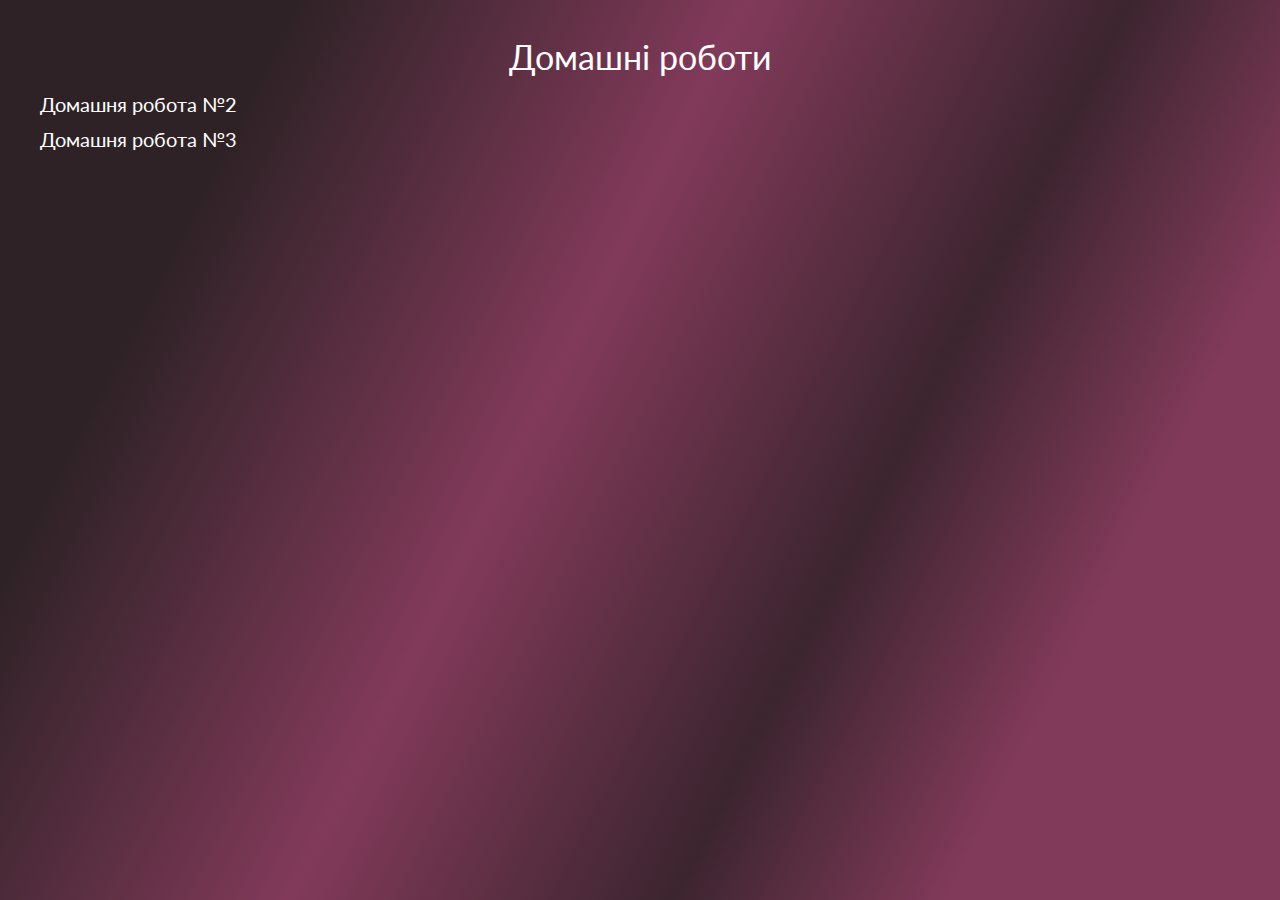
==== index.html @ 986e8803 "add: homework #2" ====
<!DOCTYPE html>
<html lang="uk">
<head>
	<meta charset="UTF-8">
	<meta name="viewport" content="width=device-width, initial-scale=1.0">
	<link rel="stylesheet" href="css/style.css">
	<title>Домашня сторінка</title>
</head>
<body>
	<div class="container">
		<h1>Домашні роботи</h1>
		<ul>
			<li>
				<a href="lesson_02/index.html">Домашня робота №2</a>
			</li>
			<li>
				<a href="homework_3/index.html">Домашня робота №3</a>
			</li>
		</ul>
	</div>
</body>
</html>
---- css/style.css ----
@import url("https://fonts.googleapis.com/css?family=Lato:regular,700&display=swap");
@import url("reset.css");


body {
	font-family: "Lato", sans-serif;
	color: #FFF;
	background: linear-gradient(297deg, rgba(130,58,90,1) 19%, rgba(60,37,47,1) 35%, rgba(130,58,90,1) 57%, rgba(46,34,38,1) 83%);
	background-attachment: fixed;
}
.container {
	max-width: 1200px;
	margin-inline: auto;
	padding-block: 40px;
}
h1 {
	font-size: 34px;
	text-align: center;
	&:not(:last-child){
		margin-block-end: 20px;
	}
}
ul > * {
	margin-block-end: 15px;
}
ul > *:last-child {
	margin-block-end: 0px;
}
a {
	font-size: 20px;
	transition: color 0.3s;
	@media (any-hover: hover){
		&:hover{
			color: #ffeaa6;
		}
	}
}
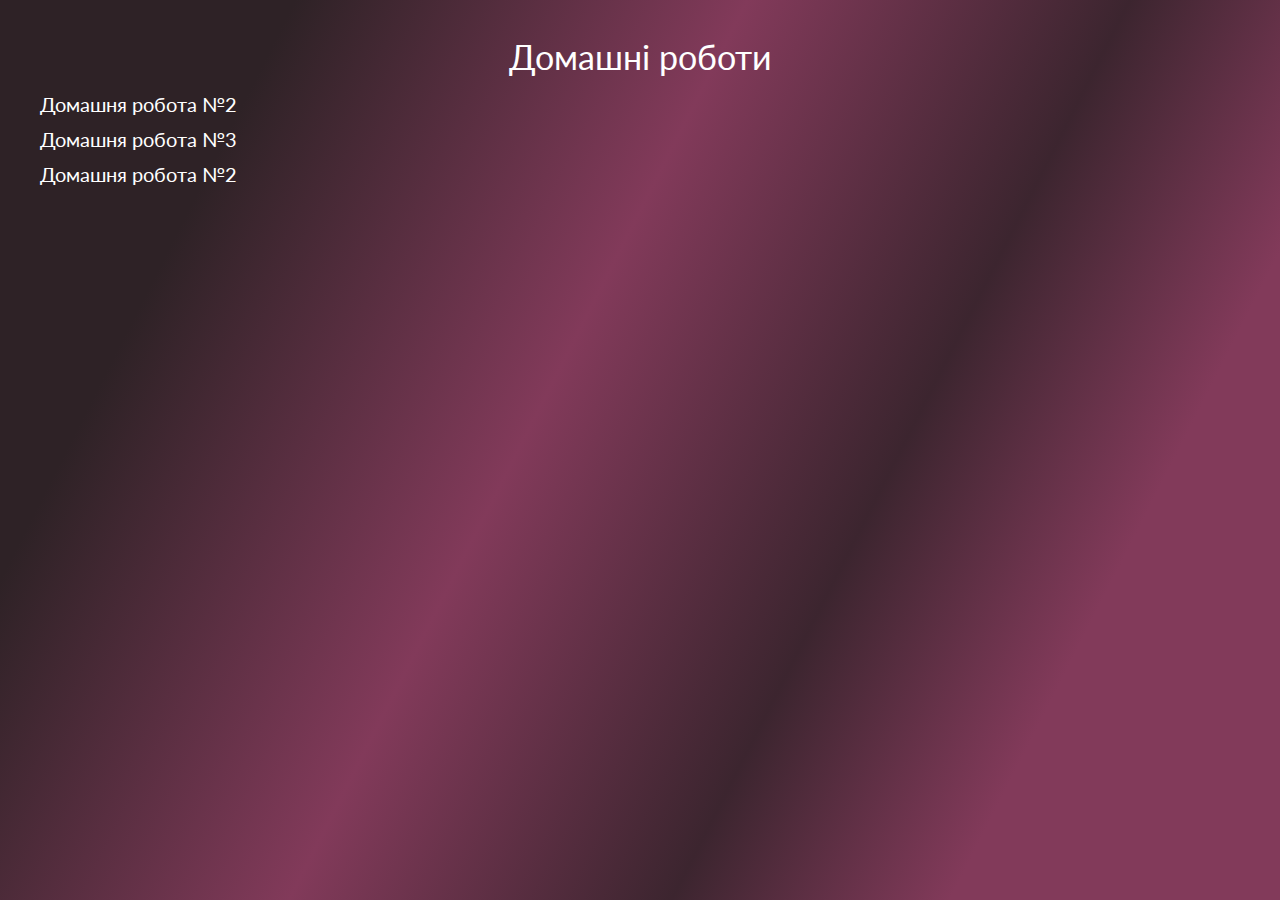
==== commit 03f61dba: "add: homework #4" ====
--- a/index.html
+++ b/index.html
@@ -14,7 +14,10 @@
 				<a href="lesson_02/index.html">Домашня робота №2</a>
 			</li>
 			<li>
-				<a href="homework_3/index.html">Домашня робота №3</a>
+				<a href="lesson_03/index.html">Домашня робота №3</a>
+			</li>
+			<li>
+				<a href="lesson_04/index.html">Домашня робота №2</a>
 			</li>
 		</ul>
 	</div>
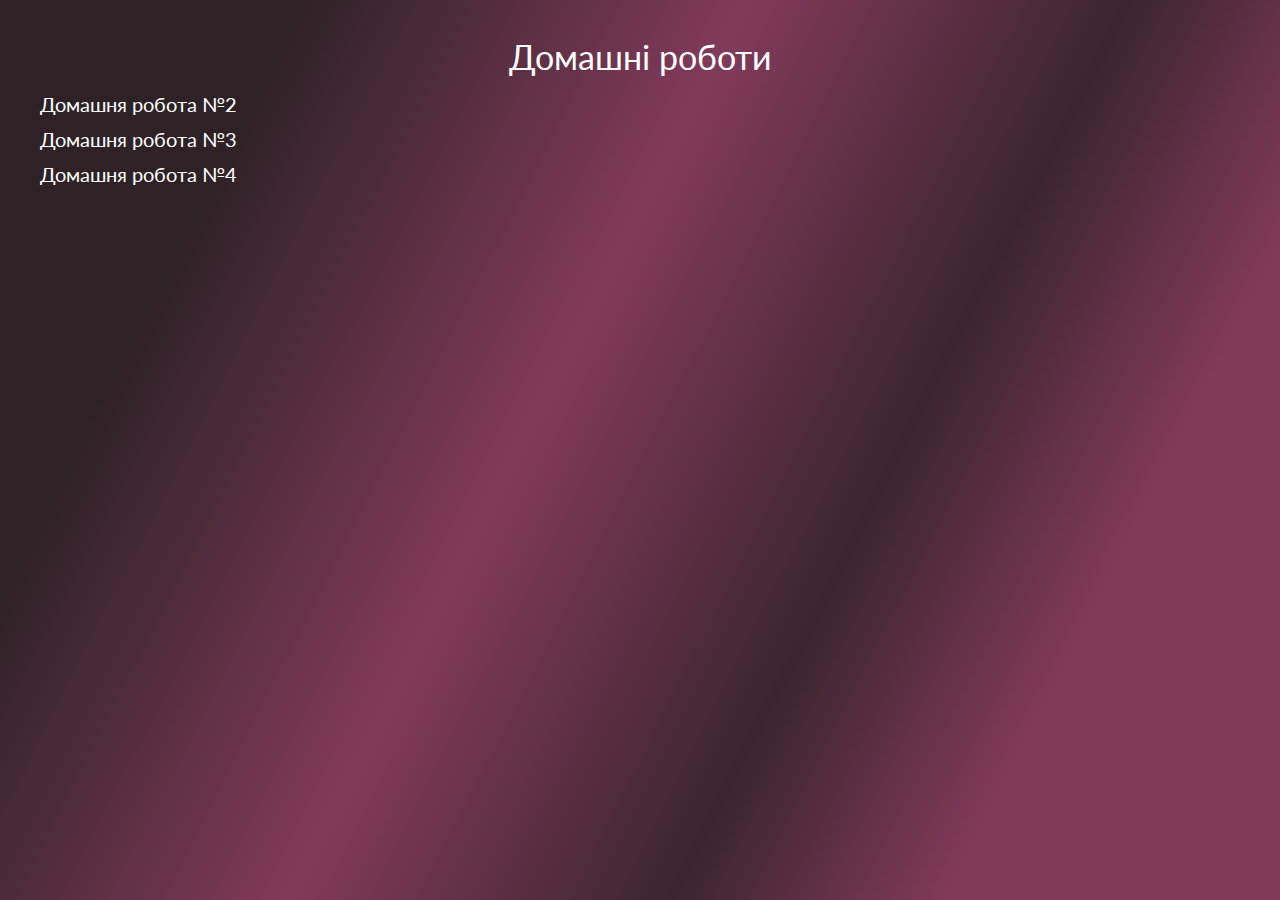
==== commit 7e006373: "add: homework #4" ====
--- a/index.html
+++ b/index.html
@@ -17,7 +17,7 @@
 				<a href="lesson_03/index.html">Домашня робота №3</a>
 			</li>
 			<li>
-				<a href="lesson_04/index.html">Домашня робота №2</a>
+				<a href="lesson_04/index.html">Домашня робота №4</a>
 			</li>
 		</ul>
 	</div>
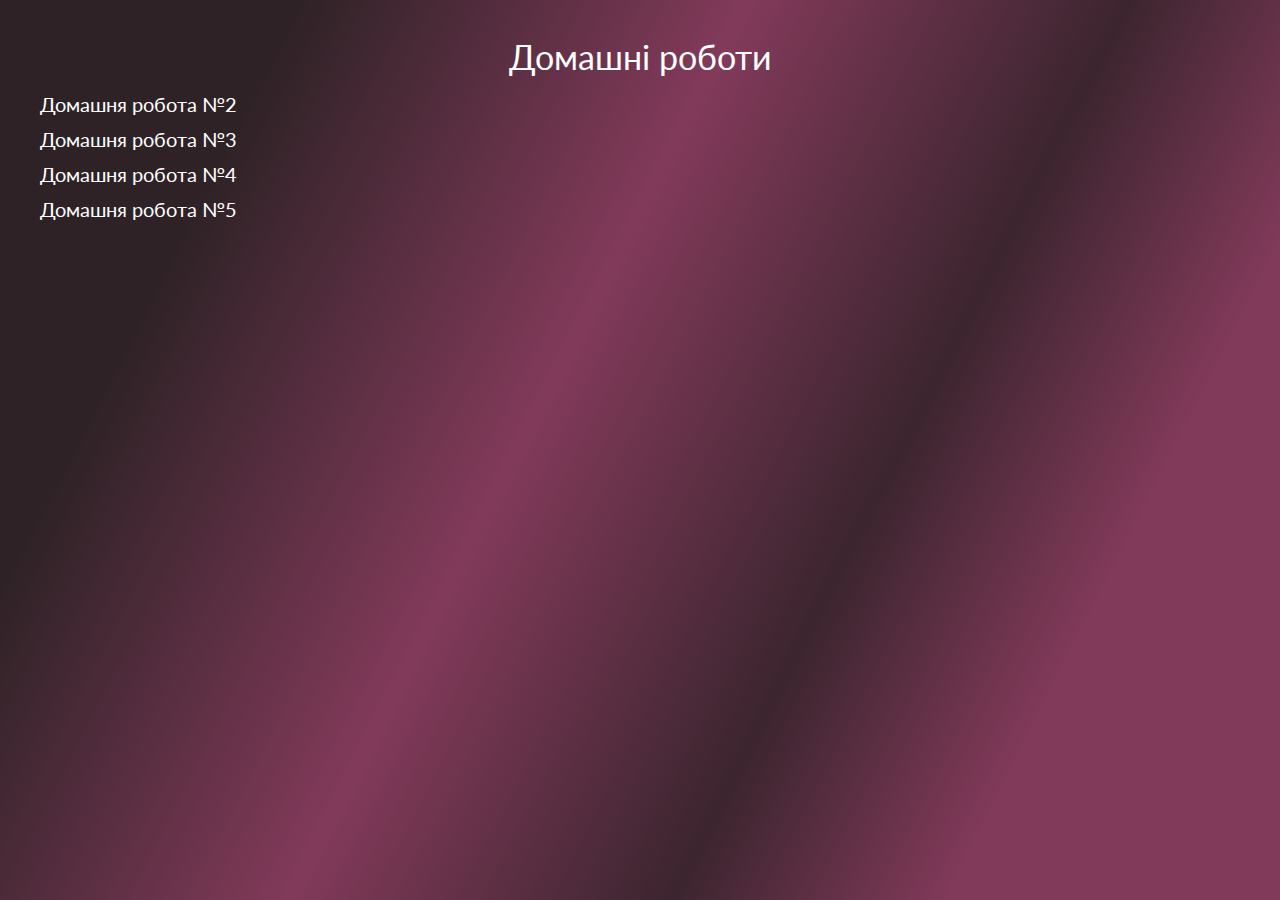
==== commit cd9c44dd: "add: homework #5" ====
--- a/index.html
+++ b/index.html
@@ -19,6 +19,9 @@
 			<li>
 				<a href="lesson_04/index.html">Домашня робота №4</a>
 			</li>
+			<li>
+				<a href="lesson_05/index.html">Домашня робота №5</a>
+			</li>
 		</ul>
 	</div>
 </body>
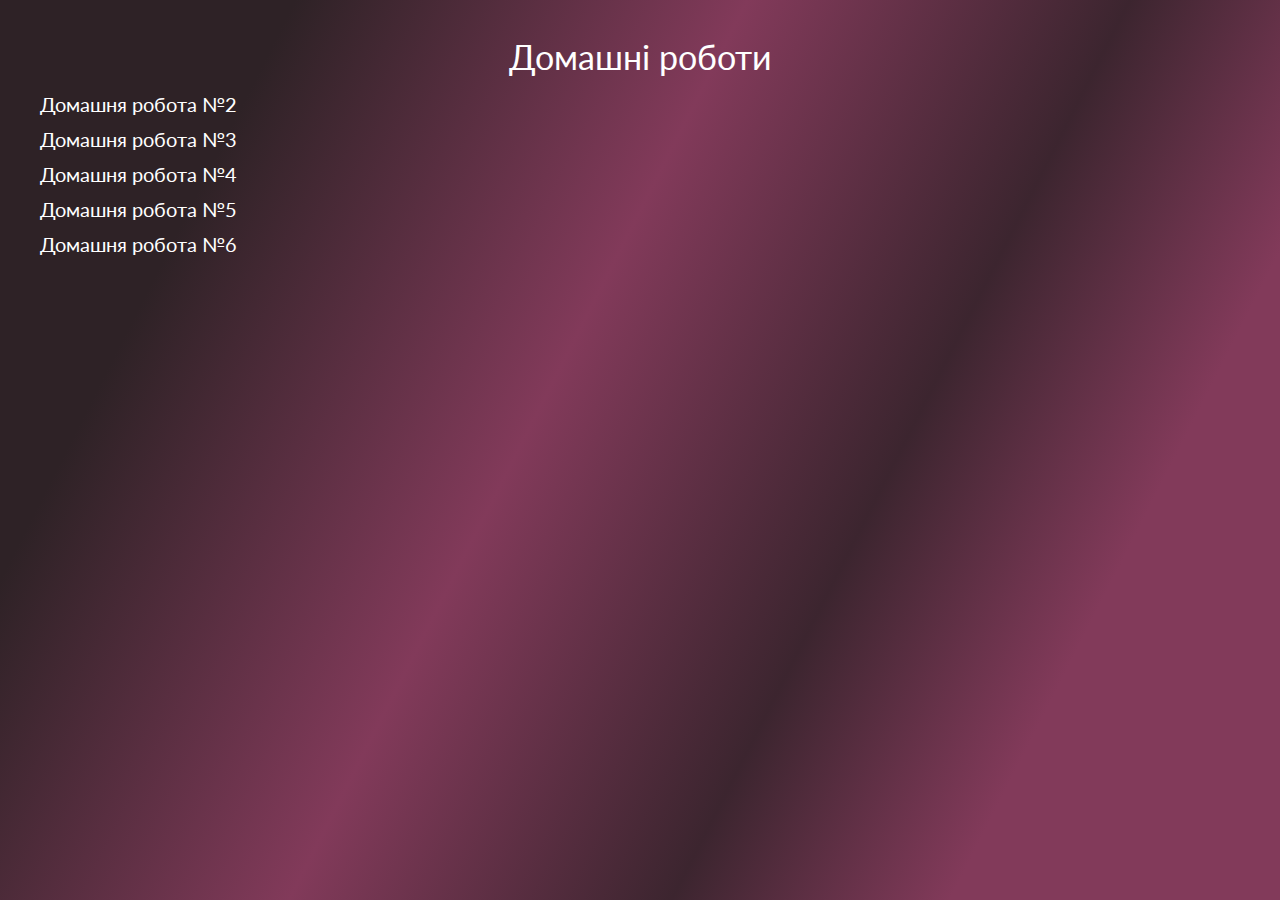
==== commit 7d7311f0: "add: homework #6" ====
--- a/index.html
+++ b/index.html
@@ -1,28 +1,31 @@
 <!DOCTYPE html>
 <html lang="uk">
-<head>
-	<meta charset="UTF-8">
-	<meta name="viewport" content="width=device-width, initial-scale=1.0">
-	<link rel="stylesheet" href="css/style.css">
-	<title>Домашня сторінка</title>
-</head>
-<body>
-	<div class="container">
-		<h1>Домашні роботи</h1>
-		<ul>
-			<li>
-				<a href="lesson_02/index.html">Домашня робота №2</a>
-			</li>
-			<li>
-				<a href="lesson_03/index.html">Домашня робота №3</a>
-			</li>
-			<li>
-				<a href="lesson_04/index.html">Домашня робота №4</a>
-			</li>
-			<li>
-				<a href="lesson_05/index.html">Домашня робота №5</a>
-			</li>
-		</ul>
-	</div>
-</body>
+	<head>
+		<meta charset="UTF-8">
+		<meta name="viewport" content="width=device-width, initial-scale=1.0">
+		<link rel="stylesheet" href="css/style.css">
+		<title>Домашня сторінка</title>
+	</head>
+	<body>
+		<div class="container">
+			<h1>Домашні роботи</h1>
+			<ul>
+				<li>
+					<a href="lesson_02/index.html">Домашня робота №2</a>
+				</li>
+				<li>
+					<a href="lesson_03/index.html">Домашня робота №3</a>
+				</li>
+				<li>
+					<a href="lesson_04/index.html">Домашня робота №4</a>
+				</li>
+				<li>
+					<a href="lesson_05/index.html">Домашня робота №5</a>
+				</li>
+				<li>
+					<a href="lesson_06/index.html">Домашня робота №6</a>
+				</li>
+			</ul>
+		</div>
+	</body>
 </html>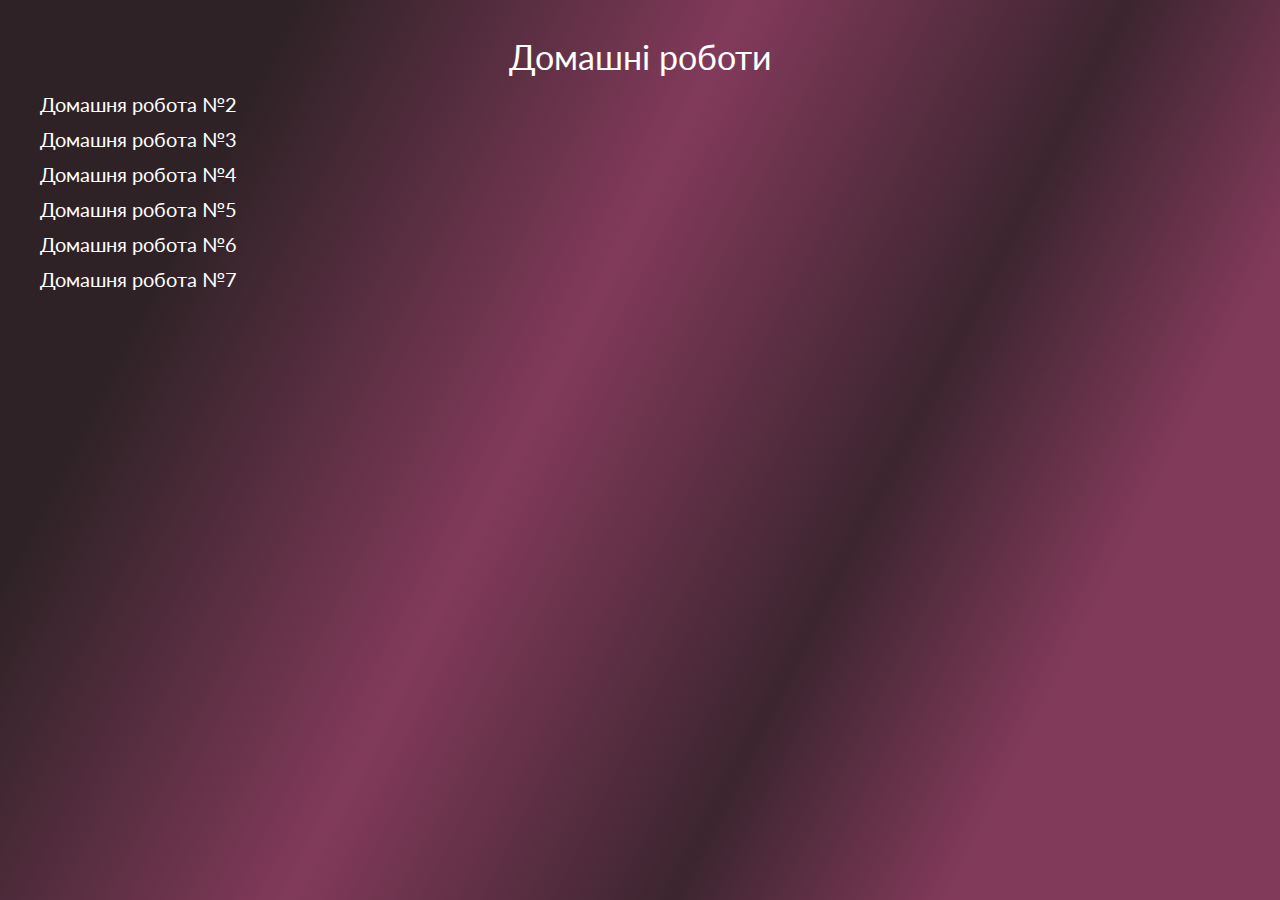
==== commit b446df5d: "add: homework #7" ====
--- a/index.html
+++ b/index.html
@@ -25,6 +25,9 @@
 				<li>
 					<a href="lesson_06/index.html">Домашня робота №6</a>
 				</li>
+				<li>
+					<a href="lesson_07/index.html">Домашня робота №7</a>
+				</li>
 			</ul>
 		</div>
 	</body>
